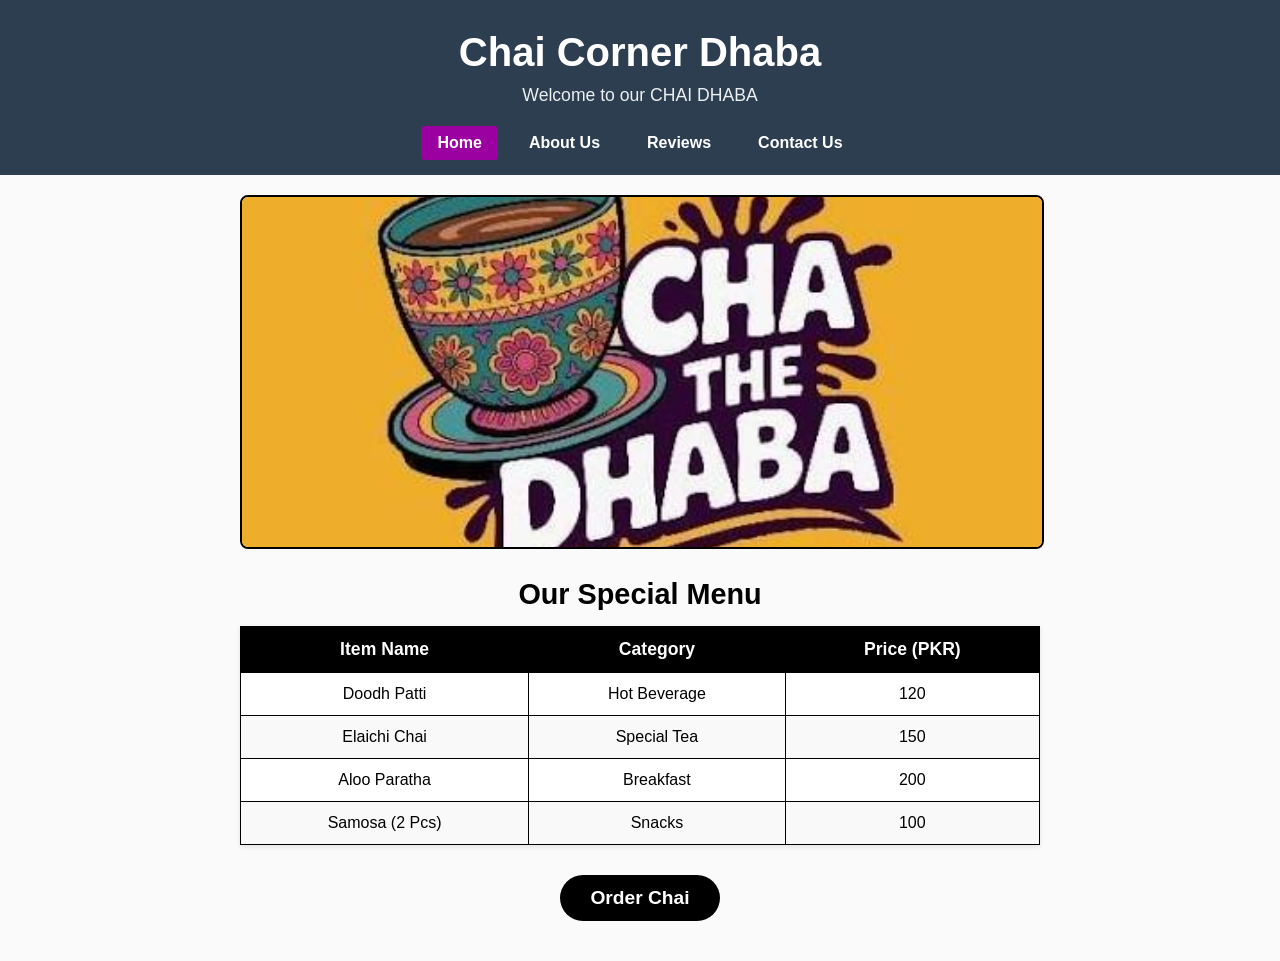
==== index.html @ c7b4dd2d "modified" ====
<!-- 
  Name: Maheen Adil
  Roll Number: i263081
  Section: SE-B
  Lab 11: HTML, CSS and JavaScript - Task 2 & 3
-->
<!DOCTYPE html>
<html lang="en">
<head>
    <meta charset="UTF-8">
    <meta name="viewport" content="width=device-width, initial-scale=1.0">
    <title>Chai Corner Dhaba - Home</title>
    <link rel="stylesheet" href="style.css">
</head>
<body>

    <header class="header">
        <h1>Chai Corner Dhaba</h1>
        <p>Welcome to our CHAI DHABA</p>
        <nav class="nav-bar">
            <a href="index.html" class="nav-link active">Home</a>
            <a href="about.html" class="nav-link">About Us</a>
            <a href="reviews.html" class="nav-link">Reviews</a>
            <a href="contact.html" class="nav-link">Contact Us</a>
        </nav>
    </header>

    <main class="container">
        <section class="banner">
            <img src="1.jpg" alt="Hot cup of Karak Chai" class="hero-image">
        </section>

        <section class="menu-section">
            <h2>Our Special Menu</h2>
            <table class="menu-table">
                <thead>
                    <tr>
                        <th>Item Name</th>
                        <th>Category</th>
                        <th>Price (PKR)</th>
                    </tr>
                </thead>
                <tbody>
                    <tr>
                        <td>Doodh Patti</td>
                        <td>Hot Beverage</td>
                        <td>120</td>
                    </tr>
                    <tr>
                        <td>Elaichi Chai</td>
                        <td>Special Tea</td>
                        <td>150</td>
                    </tr>
                    <tr>
                        <td>Aloo Paratha</td>
                        <td>Breakfast</td>
                        <td>200</td>
                    </tr>
                    <tr>
                        <td>Samosa (2 Pcs)</td>
                        <td>Snacks</td>
                        <td>100</td>
                    </tr>
                </tbody>
            </table>
        </section>

        <section class="action-section">
            <button class="order-btn" onclick="placeOrder()">Order Chai</button>
        </section>
    </main>

    <script>
        function placeOrder() {
            console.log("Order button was clicked: Doodh Patti order initiated.");
            window.alert("Your Karak Chai order has been successfully placed! Enjoy your meal.");
        }
    </script>
</body>
</html>
---- style.css ----
/* 
  Name: Maheen Adil
  Roll Number: i263081
  Section: SE-B
  Lab 11: CSS Styling Rules
*/

body {
    background-color: #fafafa;
    color: #000000;
    font-family: Arial, Helvetica, sans-serif;
    margin: 0;
    padding: 0;
    text-align: center;
}

.header {
    background-color: #2c3e50;
    color: #ffffff;
    padding: 30px 20px 15px 20px;
}

.header h1 {
    margin: 0;
    font-size: 2.5rem;
}

.header p {
    margin-top: 10px;
    margin-bottom: 20px;
    font-size: 1.1rem;
    color: #ecf0f1;
}

/* Navigation Bar */
.nav-bar {
    display: flex;
    justify-content: center;
    gap: 15px;
    margin-top: 10px;
}

.nav-link {
    color: #ffffff;
    text-decoration: none;
    font-weight: bold;
    padding: 8px 16px;
    border-radius: 4px;
    transition: background-color 0.3s ease;
}

.nav-link:hover,
.nav-link.active {
    background-color: #9b00a0;
}

.container {
    max-width: 800px;
    margin: 20px auto;
    padding: 0 20px;
}

.banner {
    margin-bottom: 25px;
}

.hero-image {
    width: 100%;
    max-height: 350px;
    object-fit: cover;
    border-radius: 8px;
    border: 2px solid #000000;
}

.menu-section h2 {
    color: #000000;
    font-size: 1.8rem;
    margin-bottom: 15px;
}

.menu-table {
    width: 100%;
    border-collapse: collapse;
    margin-bottom: 30px;
    background-color: #ffffff;
    box-shadow: 0 2px 5px rgba(0, 0, 0, 0.1);
}

.menu-table th,
.menu-table td {
    padding: 12px 15px;
    border: 1px solid #000000;
    text-align: center;
}

.menu-table th {
    background-color: #000000;
    color: #ffffff;
    font-size: 1.1rem;
}

.menu-table tr:nth-child(even) {
    background-color: #f9f9f9;
}

.action-section {
    margin: 20px 0 40px 0;
}

.order-btn {
    background-color: #000000;
    color: #ffffff;
    font-size: 1.2rem;
    font-weight: bold;
    padding: 12px 30px;
    border: none;
    border-radius: 25px;
    cursor: pointer;
    transition: background-color 0.3s ease;
}

.order-btn:hover {
    background-color: #9b00a0;
}

/* Card layout for subpages */
.content-card {
    background-color: #ffffff;
    padding: 20px 30px;
    margin-bottom: 20px;
    border-radius: 8px;
    border: 1px solid #000000;
    box-shadow: 0 2px 5px rgba(0, 0, 0, 0.1);
    text-align: left;
}

.content-card h2 {
    text-align: center;
    color: #000000;
    margin-top: 0;
}

.info-list {
    line-height: 1.8;
}

.contact-form {
    display: flex;
    flex-direction: column;
    gap: 15px;
    max-width: 500px;
    margin: 0 auto;
}

.form-group {
    display: flex;
    flex-direction: column;
    align-items: flex-start;
    gap: 5px;
}

.form-group input,
.form-group textarea {
    width: 100%;
    padding: 10px;
    border: 1px solid #000000;
    border-radius: 4px;
    box-sizing: border-box;
    font-family: inherit;
}
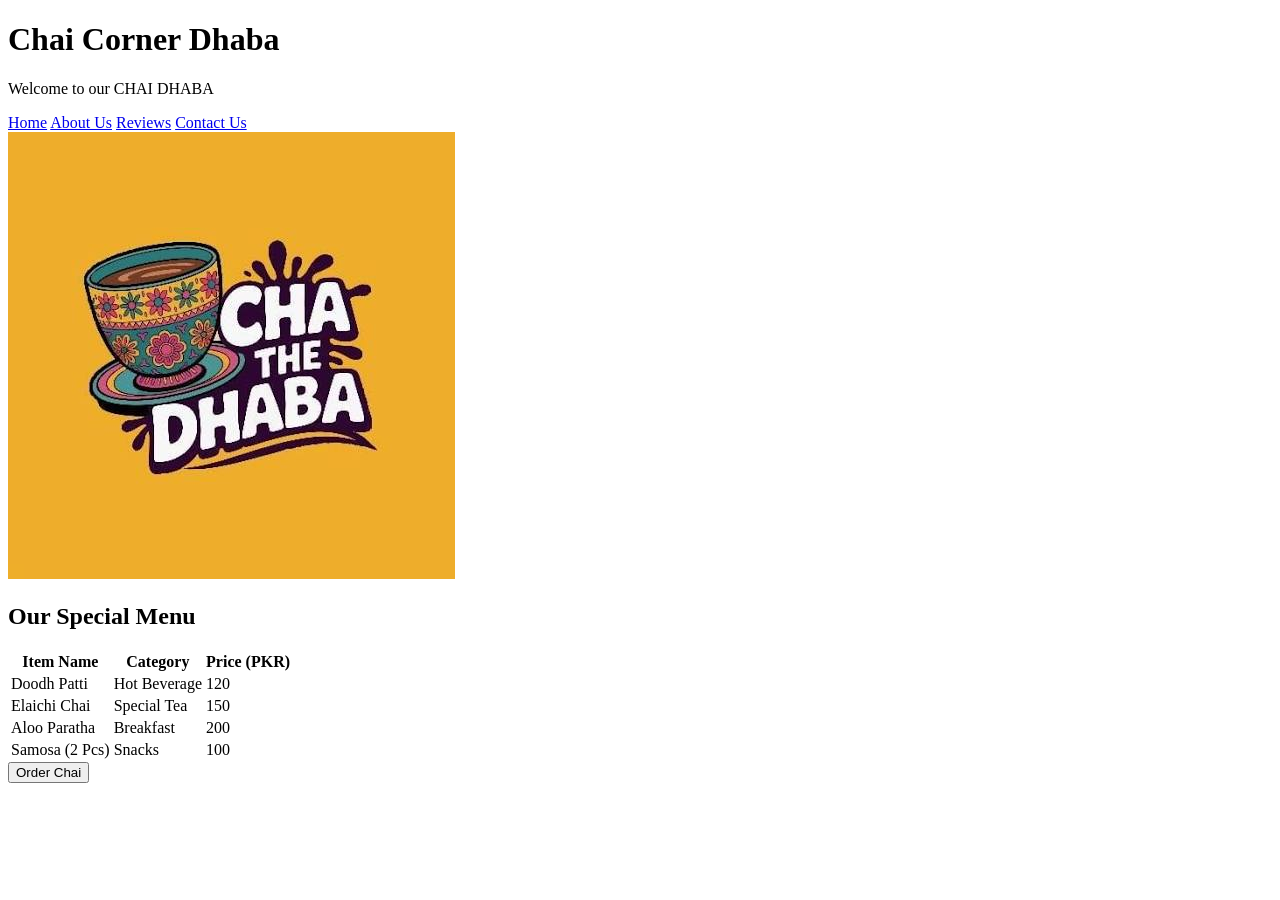
==== commit 3d287a9b: "Update index.html" ====
--- a/index.html
+++ b/index.html
@@ -77,4 +77,4 @@
         }
     </script>
 </body>
-</html>+</html>
